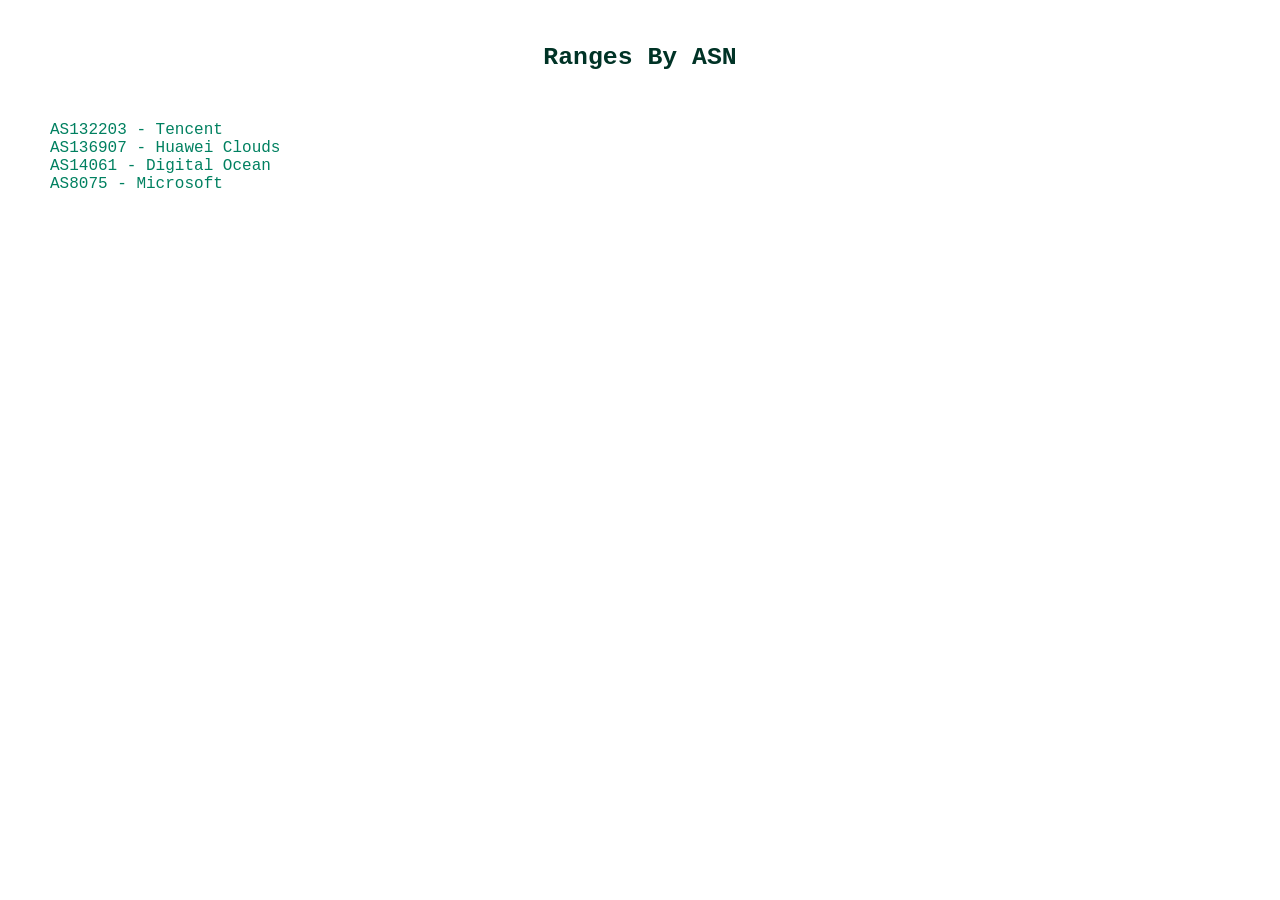
==== ASN_ranges/index.html @ 3c2087a2 "Change ranges" ====
<!DOCTYPE html>
<html lang="en">
	<head>
		<meta charset="UTF-8">
		<meta name="viewport" content="width=device-width, initial-scale=1">
		<meta name="description" content="Anti-IP Abuse">
		<meta name="keywords" content="tech,git,abuse,ip,ai,llm,scraper,web">
		<link rel="stylesheet" type="text/css" href="../styles.css">
		<title>ASN Range Index</title>
	</head>
	<body>
		<br/>	<h1>Ranges By ASN</h1>
		<br/>
		<ul>
		<li><a href="AS132203">AS132203 - Tencent</a></li>
		<li><a href="AS136907">AS136907 - Huawei Clouds</a></li>
		<li><a href="AS14061">AS14061 - Digital Ocean</a></li>
		<li><a href="AS8075">AS8075 - Microsoft</a></li>
		</ul>
	</body>
</html>
---- styles.css ----
/*
this file contains the CSS for the website
*/

/*
text font
*/
/*
/* Use a web-safe font to cut down on bandwidth. */
* {
	font-family: "Courier New", Courier, monospace;
}


span {
	font-size: 95%;
}
/*
text selection color
*/
*::selection { background:#DDDDDD; color:#000000;/*#3DFAFF;*/ }

/*
font color
*/
html{ color: #003326; }
/*
links
*/
a:link {text-decoration: none; color: #008060;/*#48BEFF;*/ font-size: 100%}
a:visited {text-decoration: none; color: #008060;/*#48BEFF;*/ font-size: 100%}
a::selection {background: #DDDDDD; color: #008060;/*#48BEFF;*/ font-size: 100%}
/*
background
*/
body {
        background: #FFFFFF;/*#060F07; #02080A; color: #cfcfcf;*/
        margin-left: 10px;
        margin-right: 10px;
}
/*
table
*/
table,th,td {
	border-style:none;

}
th,td{
	text-align: center;
}
/*th{
	font-size: 115%;
}*/

table{
	width: 100%;
}

/*
text in <h1>
*/
h1 {
	text-align: center;
	font-size: 155%;
}

/*
buttons
*/
button{
	color: #008060;
	border: 1px solid #000000;
	background-color: #FFFFFF;
}

/*
inputs
*/
input{
	color: #003326;/*#3DFAFF;*/
	font-family: "Courier New", Courier, monospace;
	border: 1px solid #003326;
	background-color: #FFFFFF;
}

/*
strong text

strong{
	color: #3DFAFF;
	}
*/
/* used for footer divs */
.footer{
	position: fixed;
	text-align: center;
	bottom: 0px;
	width: 100%;
}

/* ul default style */
ul{
	list-style-type: none;
	font-family: "Courier New", Courier, monospace;
}

/* Styling for nav elements. */
nav{
	padding: 5px;
	color: #003326;
	text-align: center;
	font-size: 130%;
}

.nav_link {
	border-bottom-color: #003326;
	border-bottom: 1px;
	border-bottom-style: dotted;
	/*font-size: 135%;*/
}
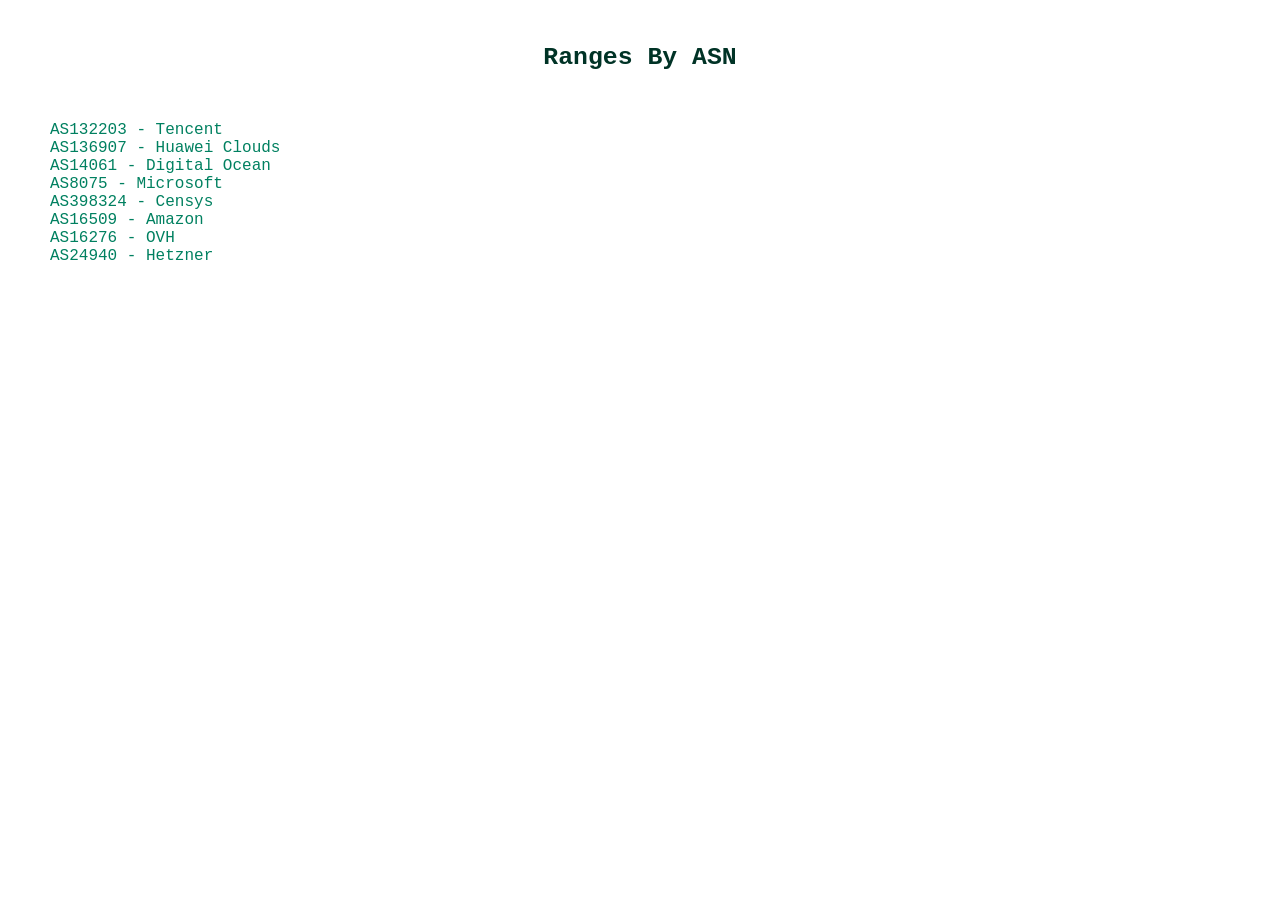
==== commit 26c993e2: "Updated more ASNs originating LLM/AI crawlers and automated scanning/bots" ====
--- a/ASN_ranges/index.html
+++ b/ASN_ranges/index.html
@@ -13,10 +13,14 @@
 		<br/>	<h1>Ranges By ASN</h1>
 		<br/>
 		<ul>
-		<li><a href="AS132203">AS132203 - Tencent</a></li>
-		<li><a href="AS136907">AS136907 - Huawei Clouds</a></li>
-		<li><a href="AS14061">AS14061 - Digital Ocean</a></li>
-		<li><a href="AS8075">AS8075 - Microsoft</a></li>
+		<li><a href="AS132203.txt">AS132203 - Tencent</a></li>
+		<li><a href="AS136907.txt">AS136907 - Huawei Clouds</a></li>
+		<li><a href="AS14061.txt">AS14061 - Digital Ocean</a></li>
+		<li><a href="AS8075.txt">AS8075 - Microsoft</a></li>
+		<li><a href="AS398324.txt">AS398324 - Censys</a></li>
+		<li><a href="AS16509.txt">AS16509 - Amazon</a></li>
+		<li><a href="AS16276.txt">AS16276 - OVH</a></li>
+		<li><a href="AS24940.txt">AS24940 - Hetzner</a></li>
 		</ul>
 	</body>
 </html>
